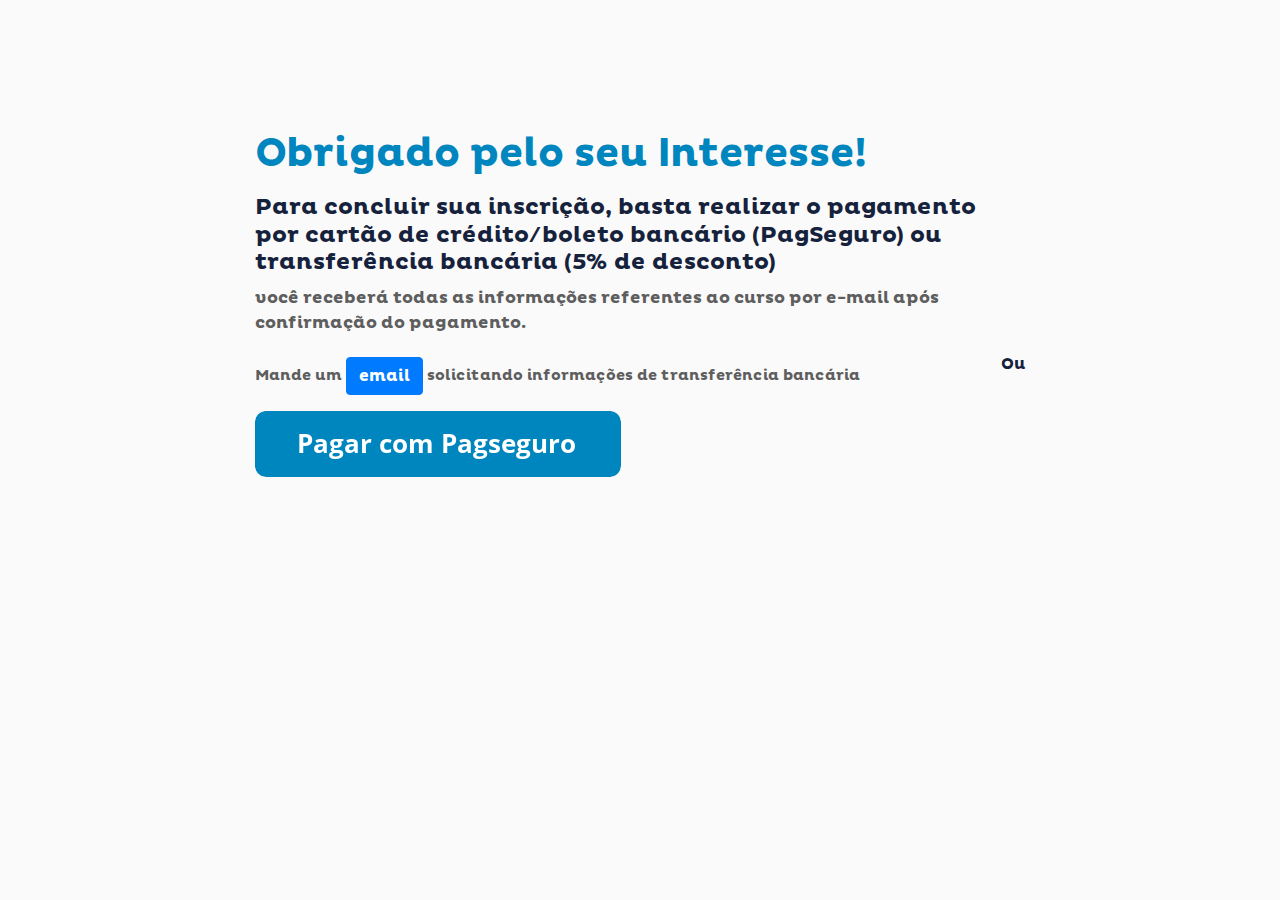
==== agradecimentos.html @ 97db7dfe "Update agradecimentos.html" ====
<!DOCTYPE HTML>
<html lang="pt">    
    <!--Metadados-->
    <head>
        <meta charset="UTF-8">
	    <meta name="viewport" content="width=device-width, initial-scale=1">
	    <link rel="stylesheet" href="assets/style.css">
        <link rel="stylesheet" href="assets/bootstrap.css">
        <title>OralScience</title>
        <link rel="icon" href="assets/logozinha.png">
        <style>
            @font-face{
                font-family:PlutoBold;
                src: url(assets/fonts/PlutoBold.ttf);
            }
            @font-face{
                font-family:PlutoRegular;
                src: url(assets/fonts/PlutoRegular.ttf);
            }    
            p{
                font-family: PlutoBold
            }
            h1{
                font-family: PlutoBold
            }
            h2{
                font-family: PlutoBold
            }
            h3{
                font-family: PlutoBold
            }
            button{
                font-family: PlutoRegular
            }            
        </style>        
    </head>
    <!--/Metadados-->
    <!--Início do Corpo-->
    <body style="background-color:#fafafa">
        <!--DesignCorpo-->
        <section class="col-12" style="
                                max-width: 800px;
                                margin: auto;
                                font-family:museomoderno;
                                padding-top: 100px;
                                padding-bottom: 100px">
        <!--/DesignCorpo-->
        <!--Informações sobre Pagamento-->
        <div class="caixa">
            <h1 style="color:#0086be;padding-top: 30px">Obrigado pelo seu Interesse!</h1>
            <p/>
            <h3 style="color:#16223c;font-size: 23px">Para concluir sua inscrição, basta realizar o pagamento por cartão de crédito/boleto bancário (PagSeguro) ou transferência bancária (5% de desconto)</h3>
            <p style="color:#5e5e5e;font-size: 17px">você receberá todas as informações referentes ao curso por e-mail após confirmação do pagamento.</p>
        </div>
        <!--/Informações sobre Pagamento-->
        <!--Métodos de Pagamento-->
        <div class="flexbox">  
            <!--Botão Transferência Bancaria-->
            <div>
                <p style="font-size: 15px;padding-top: 5px;color:#5e5e5e">Mande um <a class="btn btn-primary" href="mailto:oral_science@yahoo.com">email</a> solicitando informações de transferência bancária</p>
            </div>
            <div><p style="color:#16223c">Ou</p></div>
            <!--/Botão Transferência Bancaria-->
            <!--Botão PagSeguro-->
            <div style="padding-right: 13%">
                <a href="https://pag.ae/7WBEsMpQu/button" target="_blank" title="Pagar com PagSeguro"><img class="pagamento" src="assets/pagseg.png" alt="Pague com PagSeguro - é rápido, grátis e seguro!"/></a>
            </div>
            <!--/Botão PagSeguro-->
        </div>
        <!--Métodos de Pagamento-->   
        </section>
    </body>
</html>
---- assets/style.css ----
* {
    margin: 0;
    padding: 0;
    box-sizing: border-box;
}

body {
    width: 100%;
}

/* Estilo dos Botões*/
.sub {
    background-color: #0086be;
    border: none;
    color: white;
    padding: 12px 54px;
    text-align: center;
    text-decoration: none;
    display: inline-block;
    font-size: 22px;
    cursor: pointer;
    border-radius: 18px;
    font-weight: 900;
    display: block;
    width: 100%;
    transition: 0.3s;
}
.sub:hover {
    background: #079ddb;
}
.ltd {
    border: 1px solid;
    background-color: #16223c;
    padding: 25px 40px;
    font-size: 30px;
    font-weight: 900;
    cursor: pointer;
    border-color: #000000;
    color: #ffffff;
    text-align: center;
}
/* Estilo do Footer + Diretório da Imagem */
.footer{
    background-image: url(footer.png);
    background-repeat: no-repeat;
    background-size: cover;
    height: 100%;
    padding: 100px 0 100px 0;
}
/* Filtro */
.invert{ 
    filter: invert(100%);
}
.container{
  display: flex;
  justify-content: space-around;
}
.img{
    max-width: 80%;
    width: auto;
    height: auto;
}
.img2{
    max-width:340px;
    max-height:500px;
    width: 700px;
    height: 329px;
}
.img-with-text{
    text-align: justify;
    width: 100%;
    height: 58%;
}
.img-with-text img{
    display: block;
    margin: 0 auto;
}

/* Estilo das Caixas do Formulário */
.largebox {
    display: block;
    width: 100%;
}
.form-control{
    display: block;
    width: 100%;
    height: calc(1.5em + 0.75rem + 2px);
    padding: 0.375rem 0.75rem;
    font-size: 1rem;
    font-weight: 400;
    line-height: 1.5;
    font-family: Questrial;
    color: #495057;
    background-color: #fff;
    background-clip: padding-box;
    border: 1px solid #ced4da;
    border-radius: 0.25rem;
    transition: border-color 0.15s ease-in-out, box-shadow 0.15s ease-in-out;
}
/* Grid */
.container{
    display: grid;
    grid-template-columns: minmax(200px, 1fr) minmax(200px, 1fr);
    grid-gap: 120px;
    justify-content: space-around;
}


.container .image-adjust {

    max-width: 400px;

    display: flex;
    flex-direction: column;
    align-items: center;
}

.image-adjust img {
    height: 300px;

    align-self: center;
}

.image-adjust h3 {
    padding: 20px 0;
}

.justificado {
    text-align: justify;
    text-justify:- inter-word;
    color: #4d4d4d;
}

.list div + div {
    margin-top: 20px;
}  

.text-mobile {
    display: none;
}

.margin-top {
    margin-top: 55px;
}

@media (max-width: 768px) {
    .container {
        display: flex;
        flex-direction: column;
        align-items: center;
    }

    .text-justify {
        padding-bottom: 0px !important;
        margin: 5%;
    }

    .text-justify:nth-child(1) {
        display: none;
    }

    .text-mobile {
        display: inline;
    }
    .img-with-text{
       width: 89%;
       height: 90%;
       padding-top: 5px;
    }
    .curso{
       padding-left: 6%;
    }
    .caixa{
        margin:5%;
    }
    .pagamento{
        width: 60%;
    }
    .flexbox{
        display: flex;
        flex-direction: column;
        align-content: space-between;
    }
}
/* Conteúdo Programático */
.list div + div{
     margin-top: 6px;
}
.conteudo{
    display: table;
}
.imagem{
    display:table-cell;
    float: left;
    max-width:100px;
    max-height:150px;
    width: auto;
    height: auto;
}
.texto{
    display: table-cell;
    float: left;
}
.text-justify-normal {
  text-align: justify !important;
}
.flexbox{
    display: flex;
    flex-direction: row;
    flex-wrap: wrap;
    justify-content: space-between;
}
.butao{
    border: 0;
    width:85px;
    color: white;
    background-color:#0086be;
    transition: 0.3s;
}
.butao:hover{
    background: #079ddb;
    transition: 0.3s;
}
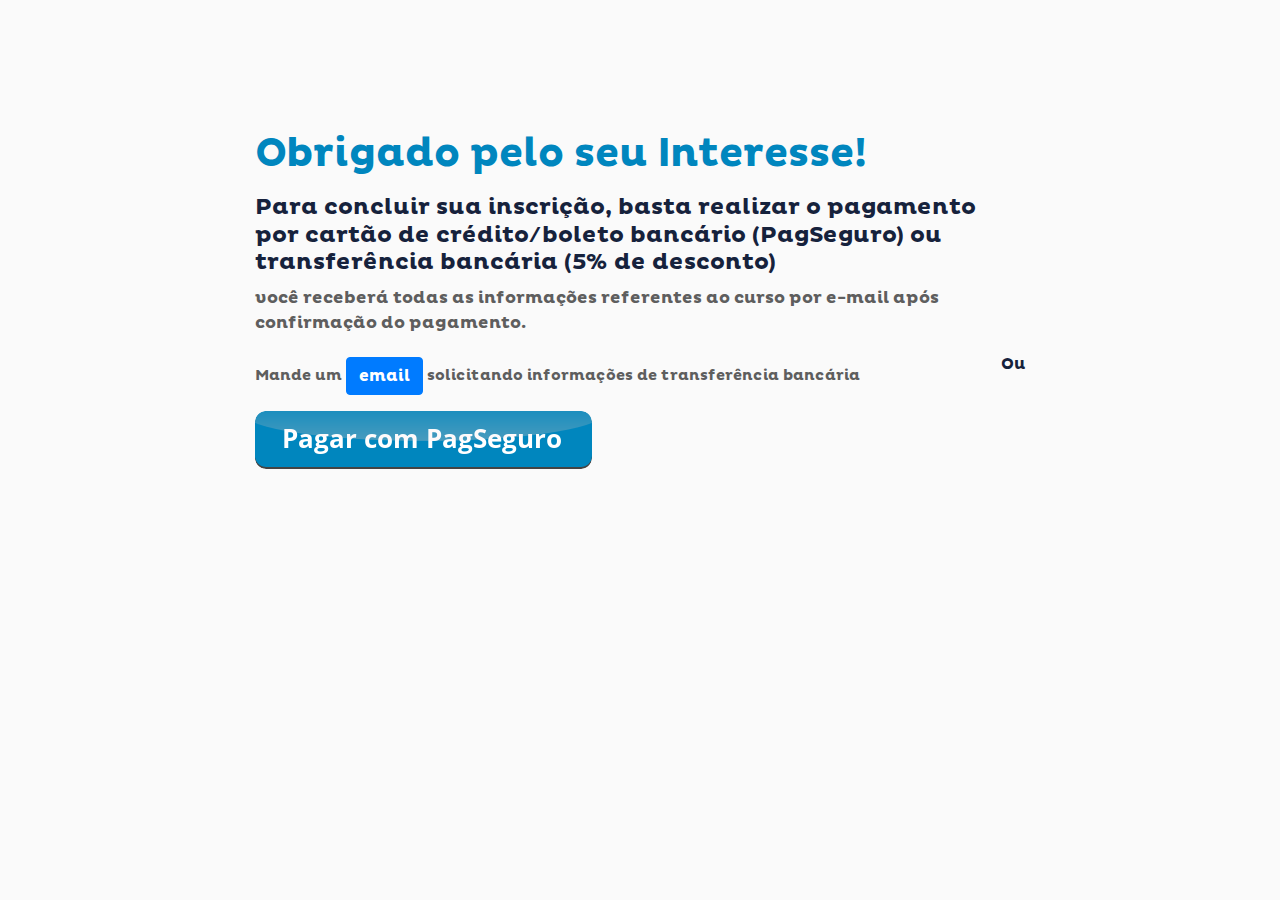
==== commit a694e5f7: "Update agradecimentos.html" ====
--- a/agradecimentos.html
+++ b/agradecimentos.html
@@ -63,7 +63,7 @@
             <!--/Botão Transferência Bancaria-->
             <!--Botão PagSeguro-->
             <div style="padding-right: 13%">
-                <a href="https://pag.ae/7WBEsMpQu/button" target="_blank" title="Pagar com PagSeguro"><img class="pagamento" src="assets/pagseg.png" alt="Pague com PagSeguro - é rápido, grátis e seguro!"/></a>
+                <a href="https://pag.ae/7WBEsMpQu/button" target="_blank" title="Pagar com PagSeguro"><img class="pagamento" src="assets/pagseguro.png" alt="Pague com PagSeguro - é rápido, grátis e seguro!"/></a>
             </div>
             <!--/Botão PagSeguro-->
         </div>
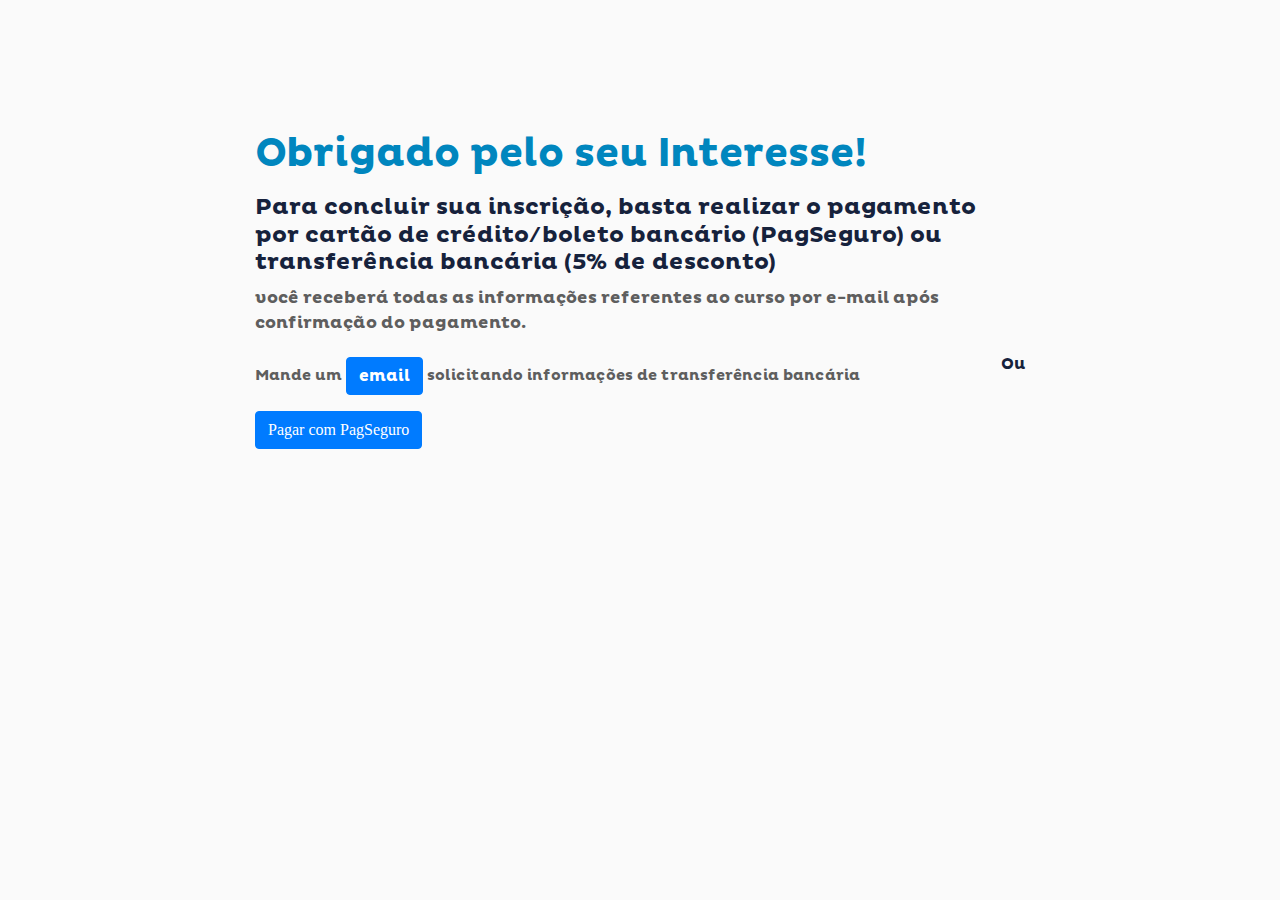
==== commit c6f09293: "Update agradecimentos.html" ====
--- a/agradecimentos.html
+++ b/agradecimentos.html
@@ -62,8 +62,8 @@
             <div><p style="color:#16223c">Ou</p></div>
             <!--/Botão Transferência Bancaria-->
             <!--Botão PagSeguro-->
-            <div style="padding-right: 13%">
-                <a href="https://pag.ae/7WBEsMpQu/button" target="_blank" title="Pagar com PagSeguro"><img class="pagamento" src="assets/pagseguro.png" alt="Pague com PagSeguro - é rápido, grátis e seguro!"/></a>
+            <div>
+                <a class="btn btn-primary" href="https://pag.ae/7WBEsMpQu/button" target="_blank" title="Pagar com PagSeguro">Pagar com PagSeguro</a>
             </div>
             <!--/Botão PagSeguro-->
         </div>
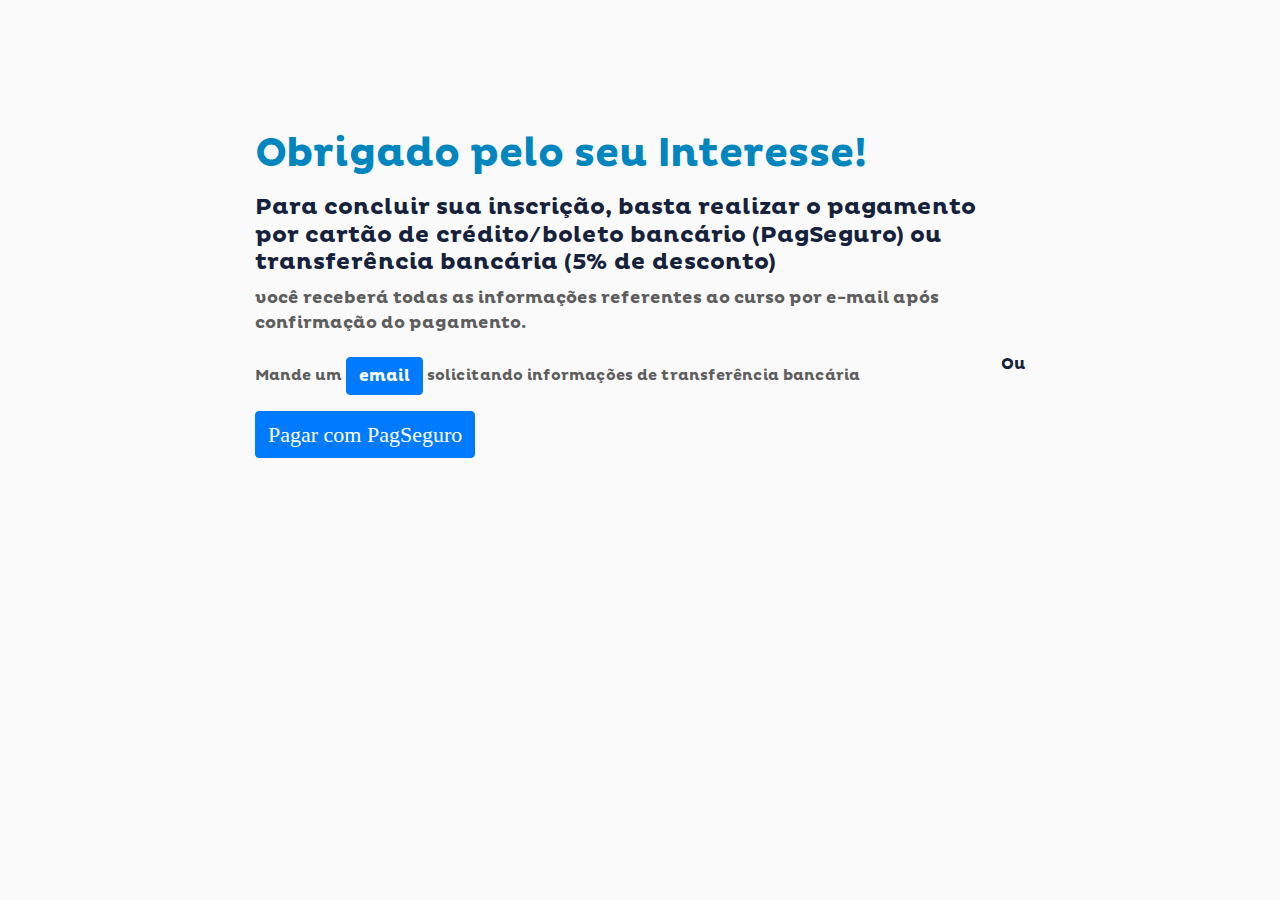
==== commit 64fbb576: "Update agradecimentos.html" ====
--- a/agradecimentos.html
+++ b/agradecimentos.html
@@ -63,7 +63,7 @@
             <!--/Botão Transferência Bancaria-->
             <!--Botão PagSeguro-->
             <div>
-                <a class="btn btn-primary" href="https://pag.ae/7WBEsMpQu/button" target="_blank" title="Pagar com PagSeguro">Pagar com PagSeguro</a>
+                <a class="btn btn-primary" style="font-size: 22px" href="https://pag.ae/7WBEsMpQu/button" target="_blank" title="Pagar com PagSeguro">Pagar com PagSeguro</a>
             </div>
             <!--/Botão PagSeguro-->
         </div>
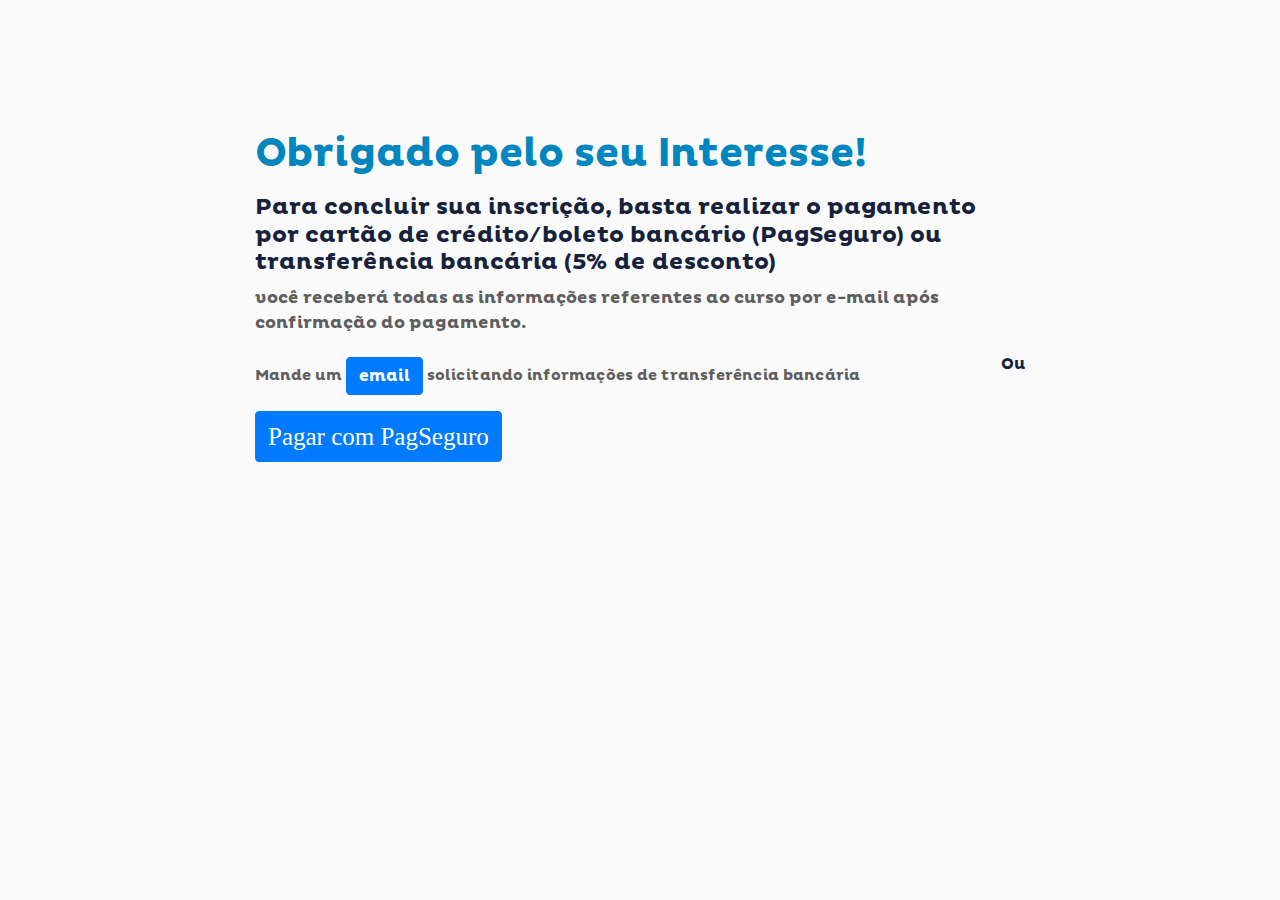
==== commit fbe0fdcb: "Update agradecimentos.html" ====
--- a/agradecimentos.html
+++ b/agradecimentos.html
@@ -63,7 +63,7 @@
             <!--/Botão Transferência Bancaria-->
             <!--Botão PagSeguro-->
             <div>
-                <a class="btn btn-primary" style="font-size: 22px" href="https://pag.ae/7WBEsMpQu/button" target="_blank" title="Pagar com PagSeguro">Pagar com PagSeguro</a>
+                <a class="btn btn-primary" style="font-size: 25px" href="https://pag.ae/7WBEsMpQu/button" target="_blank" title="Pagar com PagSeguro">Pagar com PagSeguro</a>
             </div>
             <!--/Botão PagSeguro-->
         </div>
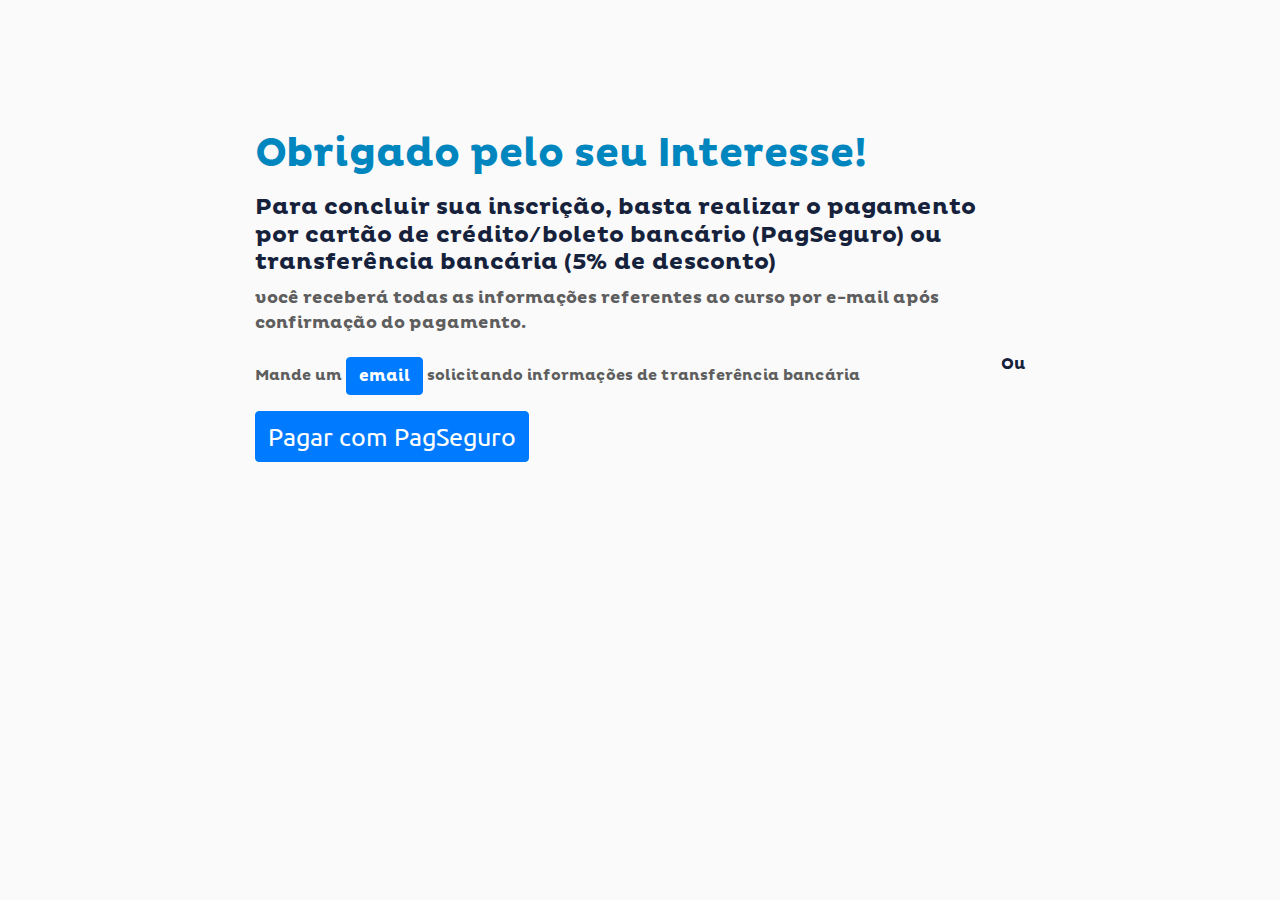
==== commit 017edd05: "update fonte" ====
--- a/agradecimentos.html
+++ b/agradecimentos.html
@@ -3,11 +3,14 @@
     <!--Metadados-->
     <head>
         <meta charset="UTF-8">
-	    <meta name="viewport" content="width=device-width, initial-scale=1">
-	    <link rel="stylesheet" href="assets/style.css">
+	<meta name="viewport" content="width=device-width, initial-scale=1">
+	<link rel="stylesheet" href="assets/style.css">
         <link rel="stylesheet" href="assets/bootstrap.css">
         <title>OralScience</title>
         <link rel="icon" href="assets/logozinha.png">
+	<!--Fonte-->
+	 <link rel="preconnect" href="https://fonts.gstatic.com">
+         <link href="https://fonts.googleapis.com/css2?family=Ubuntu:wght@300&display=swap" rel="stylesheet">
         <style>
             @font-face{
                 font-family:PlutoBold;
@@ -63,7 +66,7 @@
             <!--/Botão Transferência Bancaria-->
             <!--Botão PagSeguro-->
             <div>
-                <a class="btn btn-primary" style="font-size: 25px" href="https://pag.ae/7WBEsMpQu/button" target="_blank" title="Pagar com PagSeguro">Pagar com PagSeguro</a>
+                <a class="btn btn-primary" style="font-size: 25px; font-family:Ubuntu" href="https://pag.ae/7WBEsMpQu/button" target="_blank" title="Pagar com PagSeguro">Pagar com PagSeguro</a>
             </div>
             <!--/Botão PagSeguro-->
         </div>
